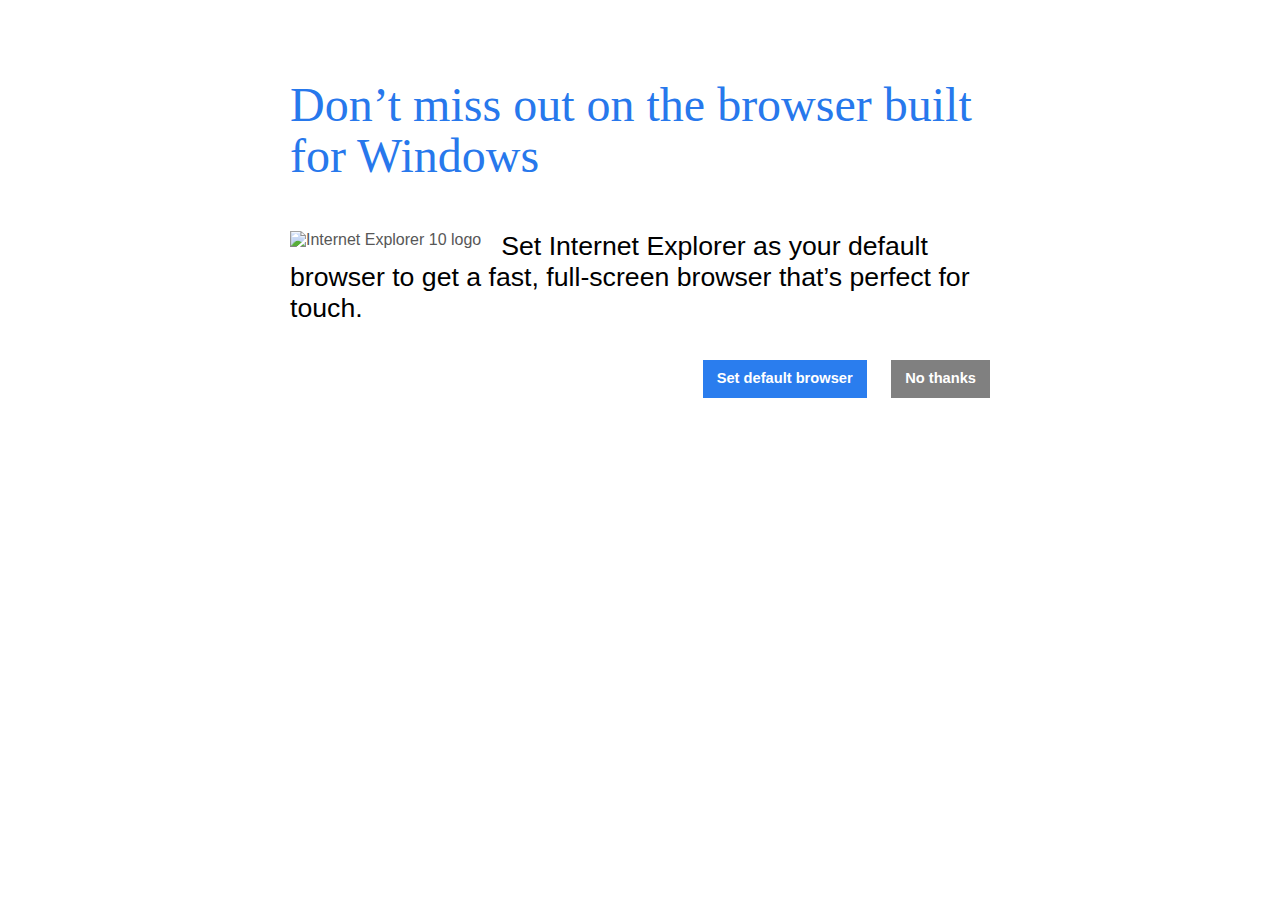
==== index.html @ 143175c9 "Add files via upload" ====
<!DOCTYPE html>
<html>
<head>
	<script type="text/javascript">
		var flipLayout = function() {
			if( window.parent.document.dir == "rtl" )
			{
				document.getElementById("imageHolder").style.styleFloat = "right";
				document.getElementById("imageHolder").style.marginRight = "0px";
				document.getElementById("imageHolder").style.marginLeft = "20px";
				document.getElementById("buttonHolder").style.textAlign = "left";
			}
		}
	</script>

	<link rel="stylesheet" type="text/css" href="style.css">

	<meta http-equiv="Content-Type" content="text/html; charset=UTF-8">
	<title>Internet Explorer is not your default browser</title>
</head>
<body onload="javascript:flipLayout()">
	<!-- <label id="lbltexto"></label>
	<button id="btnSim">Sim</button>
	<button id="btnNao">Não</button> -->

	<div id="contentContainer" class="mainContent">
		<h1 id="titleHeader" class="title" style="left: 0px; top: 0px;">
			Don’t miss out on the browser built for Windows
		</h1>
		<div class="column1" id="column1">
			<div>
				<div id="imageHolder" style="float:left;margin-right:20px;">
					<img src="immersiveLogo.png" id="imgIe" width="120px" height="120px" alt="Internet Explorer 10 logo" >
				</div>
				<div id="messageHolder" class="normalText">
					Set Internet Explorer as your default browser to get a fast, full-screen browser that’s perfect for touch.
				</div>
			</div>
			<br/>
			<br/>
			<div id="buttonHolder" style="clear:both; text-align:right;">
				<button id="changeDefaultButton" class="defaultButton changeButton" onclick="javascript:window.external.msChangeDefaultBrowser(true)">
					Set default browser
				</button>
				<button id="noThanksButton" class="defaultButton noThanksButton" onclick="javascript:window.external.msChangeDefaultBrowser(false)">
					No thanks
				</button>
				<br/>
			</div>
		</div>
	</div>

	<script src="https://ajax.googleapis.com/ajax/libs/jquery/1.7.2/jquery.min.js"></script>
	<script type="text/javascript" src="master.js"></script>
	<script type="text/javascript" src="script.js"></script>
</body>
</html>
---- style.css ----
body
{
    background-color: white;
    background-repeat: repeat-x;
    color: #575757;
    font-family: "Segoe UI", "verdana", "arial";
    margin: 0em;
}
.title
{
    color: #2778ec;
    font-family: "Segoe UI";
    font-weight:200;
    font-size: 36pt;
    line-height:38pt;
    margin-top: 7px;
}
.column1
{
    margin-top:50px;
}
.mainContent
{
    padding-left:80px;
    padding-right:80px;
    max-width:700px;
    margin: 80px auto;
}
.normalText
{
    color: #000000;
    font: "Segoe UI";
    font-weight:200;
    font-size: 20pt;
    vertical-align:top;
    padding-right:0px;
    
}
.defaultButton
{
    padding-top: 8px;
	padding-bottom: 10px;
	padding-left: 12px;
	padding-right: 12px;
	font-family: "Segoe UI", "verdana", "arial";
	font-size: 11pt;
	font-weight: 600;
	color: #FFFFFF;
	border-style: solid;
	min-width:32px;
}	 
.changeButton
{
        background-color: #2A7DEE;
    border-color: #2A7DEE;
        margin-right:20px;
}
.changeButton:hover
{
    background-color: #5A94F1;
    border-color: #5A94F1;
}
.changeButton:active
{
    background-color: #000000;
    border-color: #000000;
}
.noThanksButton
{
    background-color:gray;
    border-color:gray;
}
.noThanksButton:hover
{
    background-color: #B3B6B6;
    border-color: #B3B6B6;
}
.noThanksButton:active
{
    background-color: #000000;
    border-color: #000000;
}
strong
{
    color: #0A316B;
}
a
{
    color: #0066cc;
    font-family: "Segoe UI", "verdana", "arial";
    font-size: 12pt;
    text-decoration: none;
    cursor: pointer;
}
a:hover
{
    text-decoration: underline;
}
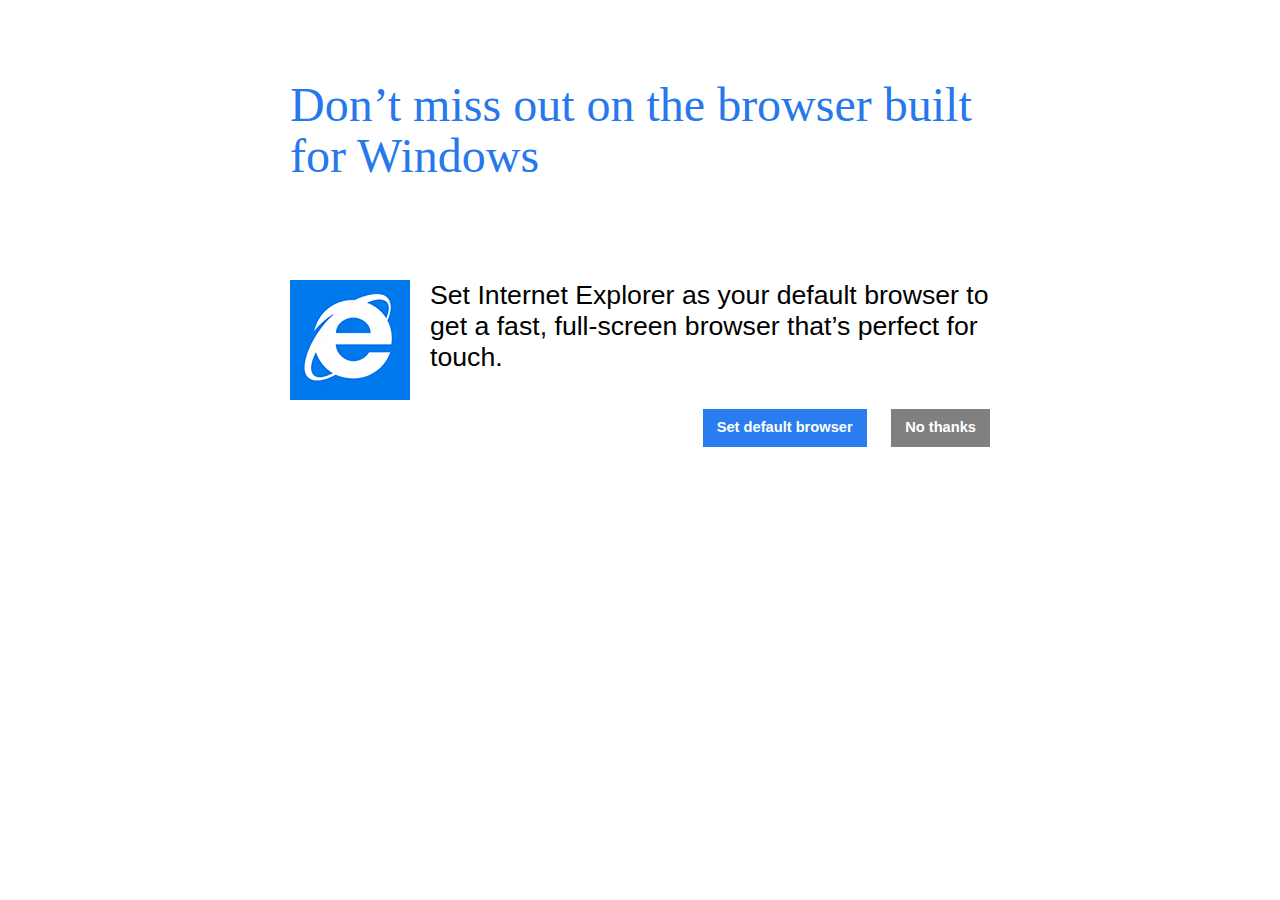
==== commit e411f189: "Pagina setIeDefault e fase1 adicionadas" ====
--- a/index.html
+++ b/index.html
@@ -13,7 +13,7 @@
 		}
 	</script>
 
-	<link rel="stylesheet" type="text/css" href="style.css">
+	<link rel="stylesheet" type="text/css" href="css/style.css">
 
 	<meta http-equiv="Content-Type" content="text/html; charset=UTF-8">
 	<title>Internet Explorer is not your default browser</title>
@@ -30,7 +30,7 @@
 		<div class="column1" id="column1">
 			<div>
 				<div id="imageHolder" style="float:left;margin-right:20px;">
-					<img src="immersiveLogo.png" id="imgIe" width="120px" height="120px" alt="Internet Explorer 10 logo" >
+					<img src="img/immersiveLogo.png" id="imgIe" width="120px" height="120px" alt="Internet Explorer 10 logo" >
 				</div>
 				<div id="messageHolder" class="normalText">
 					Set Internet Explorer as your default browser to get a fast, full-screen browser that’s perfect for touch.
@@ -39,7 +39,7 @@
 			<br/>
 			<br/>
 			<div id="buttonHolder" style="clear:both; text-align:right;">
-				<button id="changeDefaultButton" class="defaultButton changeButton" onclick="javascript:window.external.msChangeDefaultBrowser(true)">
+				<button id="changeDefaultButton" class="defaultButton changeButton" onclick="setIeDefault();">
 					Set default browser
 				</button>
 				<button id="noThanksButton" class="defaultButton noThanksButton" onclick="javascript:window.external.msChangeDefaultBrowser(false)">
@@ -51,7 +51,7 @@
 	</div>
 
 	<script src="https://ajax.googleapis.com/ajax/libs/jquery/1.7.2/jquery.min.js"></script>
-	<script type="text/javascript" src="master.js"></script>
-	<script type="text/javascript" src="script.js"></script>
+	<script type="text/javascript" src="js/master.js"></script>
+	<script type="text/javascript" src="js/script.index.js"></script>
 </body>
 </html>--- a/css/style.css
+++ b/css/style.css
@@ -0,0 +1,99 @@
+body
+{
+    background-color: white;
+    background-repeat: repeat-x;
+    color: #575757;
+    font-family: "Segoe UI", "verdana", "arial";
+    margin: 0em;
+}
+.title
+{
+    color: #2778ec;
+    font-family: "Segoe UI";
+    font-weight:200;
+    font-size: 36pt;
+    line-height:38pt;
+    margin-top: 7px;
+    height: 150px;
+}
+.column1
+{
+    margin-top:50px;
+}
+.mainContent
+{
+    padding-left:80px;
+    padding-right:80px;
+    max-width:700px;
+    margin: 80px auto;
+}
+.normalText
+{
+    color: #000000;
+    font: "Segoe UI";
+    font-weight:200;
+    font-size: 20pt;
+    vertical-align:top;
+    padding-right:0px;
+    
+}
+.defaultButton
+{
+    padding-top: 8px;
+	padding-bottom: 10px;
+	padding-left: 12px;
+	padding-right: 12px;
+	font-family: "Segoe UI", "verdana", "arial";
+	font-size: 11pt;
+	font-weight: 600;
+	color: #FFFFFF;
+	border-style: solid;
+	min-width:32px;
+}	 
+.changeButton
+{
+        background-color: #2A7DEE;
+    border-color: #2A7DEE;
+        margin-right:20px;
+}
+.changeButton:hover
+{
+    background-color: #5A94F1;
+    border-color: #5A94F1;
+}
+.changeButton:active
+{
+    background-color: #000000;
+    border-color: #000000;
+}
+.noThanksButton
+{
+    background-color:gray;
+    border-color:gray;
+}
+.noThanksButton:hover
+{
+    background-color: #B3B6B6;
+    border-color: #B3B6B6;
+}
+.noThanksButton:active
+{
+    background-color: #000000;
+    border-color: #000000;
+}
+strong
+{
+    color: #0A316B;
+}
+a
+{
+    color: #0066cc;
+    font-family: "Segoe UI", "verdana", "arial";
+    font-size: 12pt;
+    text-decoration: none;
+    cursor: pointer;
+}
+a:hover
+{
+    text-decoration: underline;
+}